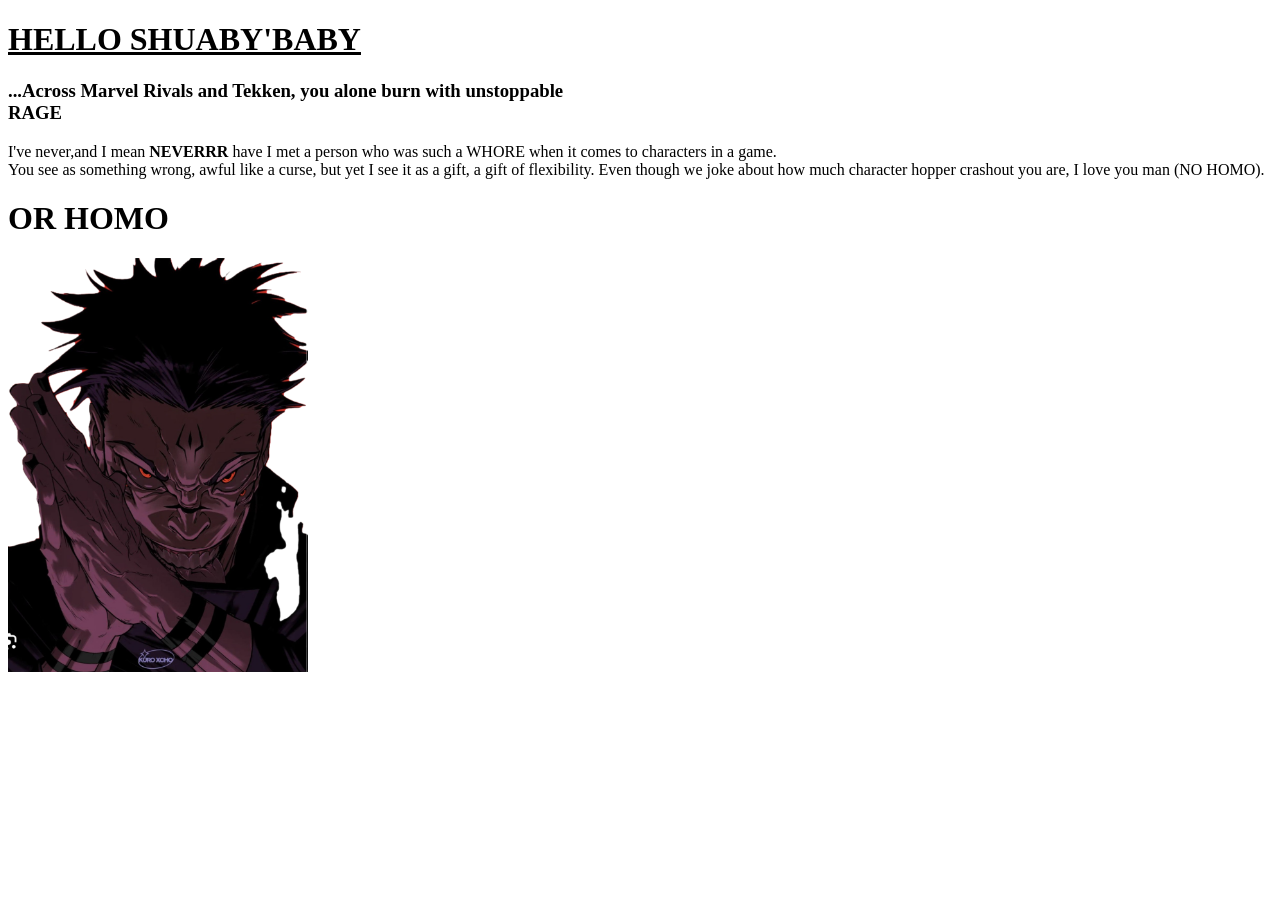
==== xade.html @ 5a27e5ae "Add files via upload" ====
<!DOCTYPE html>

<html>
<head>
  <meta http-equiv="CONTENT-TYPE" content="text/html; charset=UTF-8">
  <link rel="stylesheet" href="styles/+style.css"/>
  <meta name="viewport" content="width=device-width, initial-scale=1.0">
  <link rel="preconnect" href="https://fonts.googleapis.com">
<link rel="preconnect" href="https://fonts.gstatic.com" crossorigin>
<link href="https://fonts.googleapis.com/css2?family=Permanent+Marker&family=Protest+Revolution&display=swap" rel="stylesheet">
  <title>Xade</title>
</head>
<body>
  <h1><ins>
    HELLO SHUABY'BABY
  </ins>
  </h1>
  <h3>...Across Marvel Rivals and Tekken, you alone burn with unstoppable 
    <br>
    <span class="blend"><strong>RAGE</strong></span></h3>
  <p>I've never,and I mean <span class="big"><strong>NEVERRR</strong></span> have I met a person who was such a WHORE when it comes to characters in a game.
    <br>
You see as something wrong, awful like a curse, but yet I see it as a gift, a gift of flexibility. Even though we joke about how much character hopper crashout you are, I love you man <span class="big">(NO HOMO)</span>. </p>
  <h1><span class=big>OR HOMO</span>
    
  </h1>
  
  <img src="Sukuna.png" alt="sukuna" width="300">
</body>
</html>
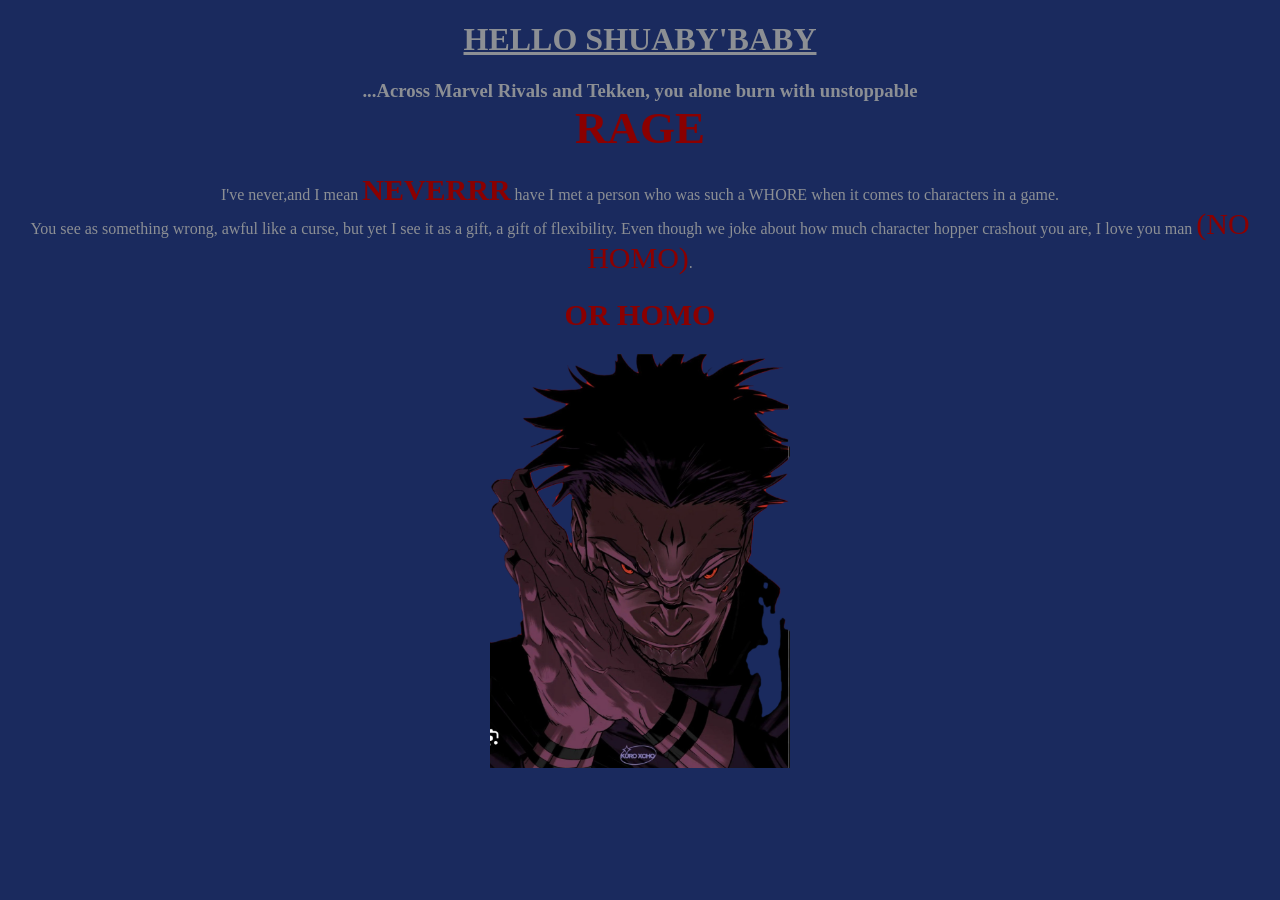
==== commit 6699669b: "Fix stylesheet link in xade.html" ====
--- a/xade.html
+++ b/xade.html
@@ -3,7 +3,7 @@
 <html>
 <head>
   <meta http-equiv="CONTENT-TYPE" content="text/html; charset=UTF-8">
-  <link rel="stylesheet" href="styles/+style.css"/>
+  <link rel="stylesheet" href="+style.css"/>
   <meta name="viewport" content="width=device-width, initial-scale=1.0">
   <link rel="preconnect" href="https://fonts.googleapis.com">
 <link rel="preconnect" href="https://fonts.gstatic.com" crossorigin>
--- a/+style.css
+++ b/+style.css
@@ -0,0 +1,14 @@
+body{background-color: #1A2A5E;
+  color:#8C8F94;
+  font-family: Protest Revolution;
+  text-align: center;
+}
+.blend{
+  color:#8B0000;
+  font-size: 45px;
+}
+.big{
+  font-size: 30px;
+  color:#8B0000
+}
+
